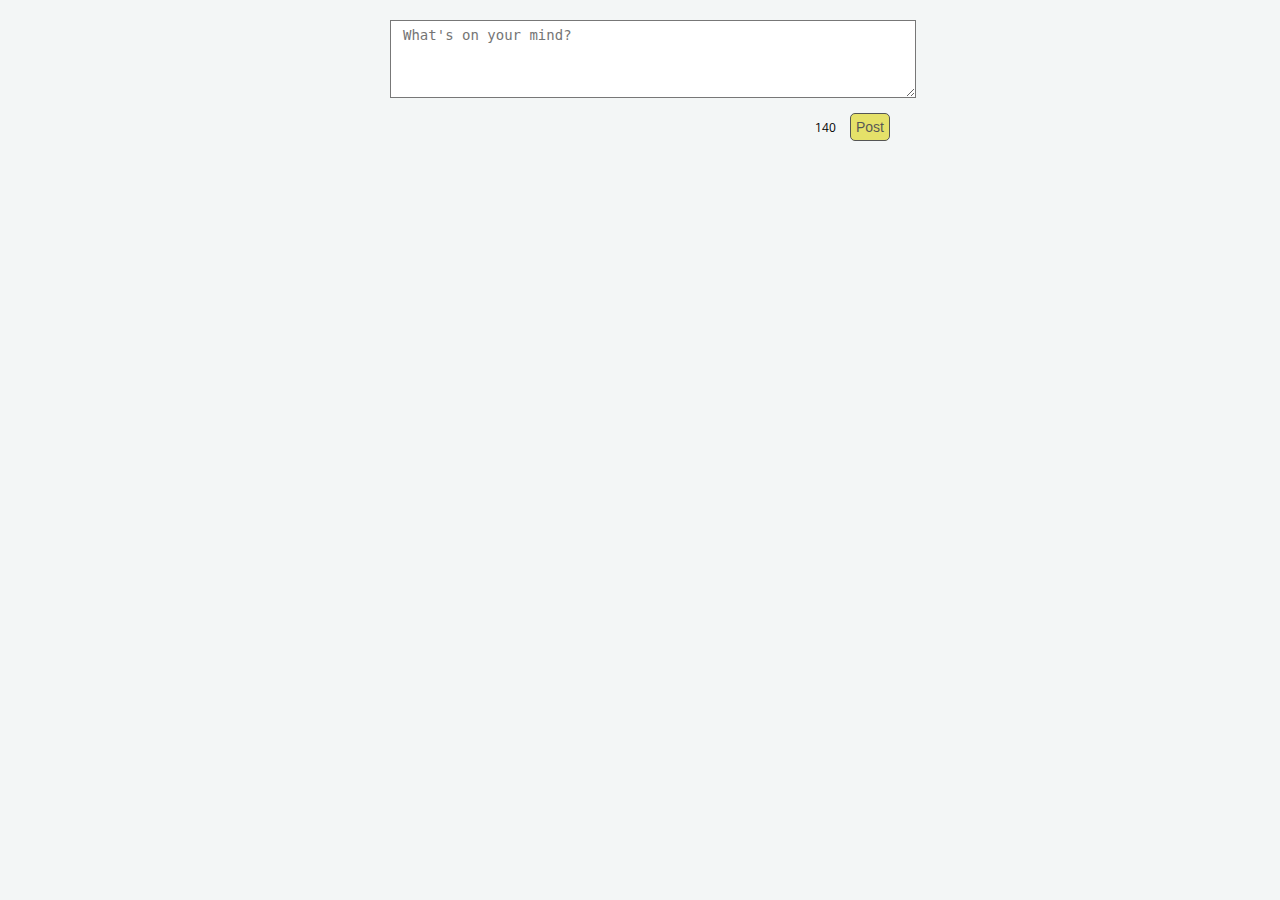
==== status-bar/index.html @ 119ddba5 "Add status bar" ====
<!doctype html>
<html lang="en">
<head>
	<meta charset = "utf-8">
	<title>Status bar using jQuery</title>
	<link href="style.css" rel="stylesheet">
</head>
<body>
	<form>
		<textarea class="statusbox" rows="4" placeholder="What's on your mind?"></textarea>	
	</form>
	<div class="btn-group">
		<p class="counter">140</p>
		<button type="button" class="btn disabled">Post</button>
	</div>
	
	<!-- empty unordered list to be filled in by jQuery -->
	<ul class="posts">
	</ul>

<script src="https://code.jquery.com/jquery-1.12.4.min.js"></script>
<script src="scripts.js"></script>
</body>
</htm1>
---- status-bar/style.css ----
/* Google font */
@import url(https://fonts.googleapis.com/css?family=Open+Sans:400,300);

body {
	background-color: #f3f6f6;
	font-family: 'Open Sans', sans-serif;
	width: 500px;
	margin: 20px auto;
}

.statusbox {
	background-color: #fff;
	border: 1px solid #777;
	font-size: 14px;
	padding: 6px 12px;
	width: 100%;
}

.btn-group {
	float: right;
}

.btn {
	background-color: #dfd71f;
	border: 1px solid;
    border-radius: 5px;
    font-size: 14px;
    margin-left: 10px;
    padding: 5px;
    margin-top: 10px;
}

.btn.disabled{
    pointer-events: none;
    cursor: not-allowed;
    filter: alpha(opacity=65);
    -webkit-box-shadow: none;
    box-shadow: none;
    opacity: .65;
}

.counter {
	font-size: 12px;
	display: inline;
}

.posts {
	clear: both;
	list-style: none;
	margin-top: 50px;
}

.posts li {
	background-color: #fff;
	border: 1px solid #777;
	font-size: 13px;
	list-style: none;
	padding: 10px;
	margin: 25px;
}
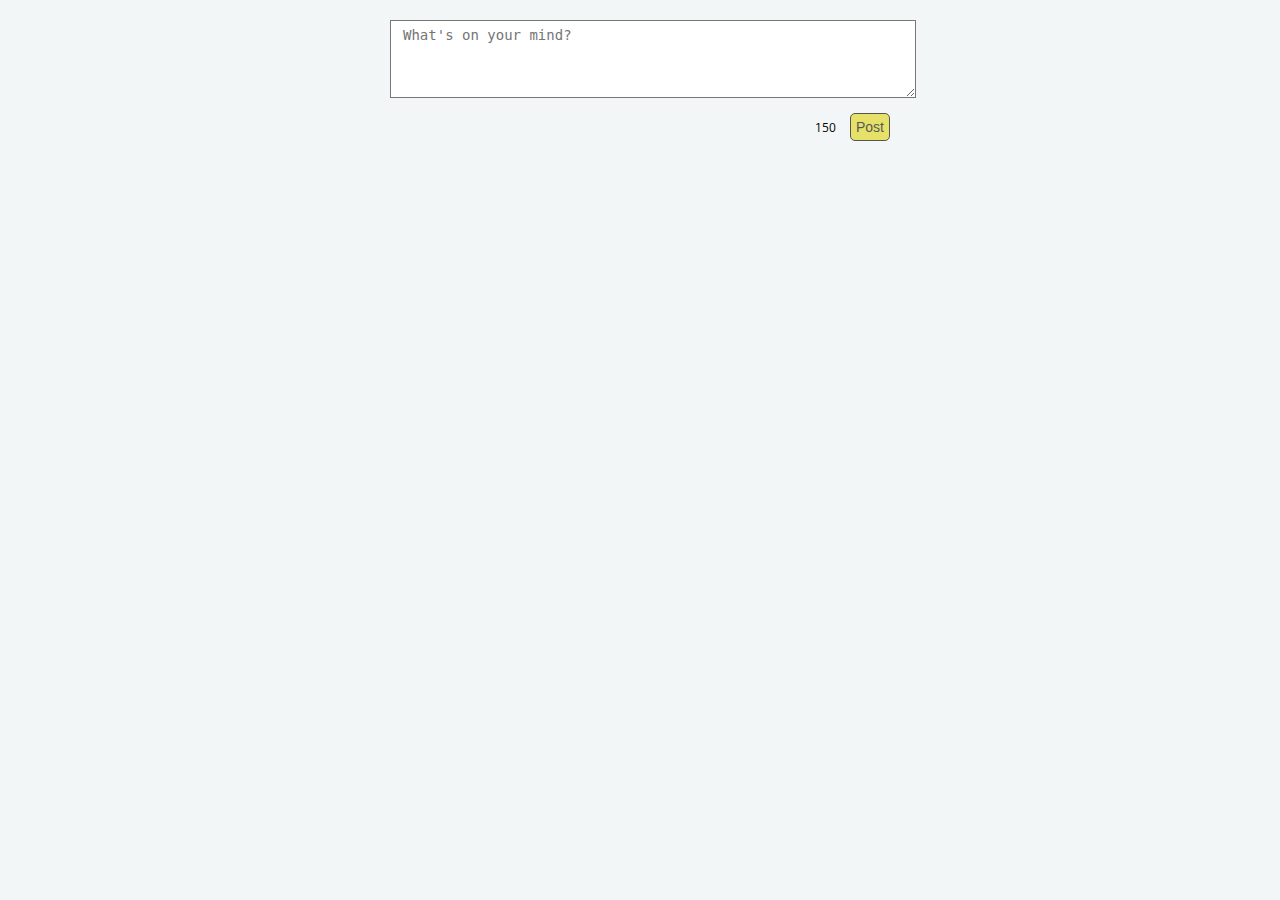
==== commit 39a32050: "Update status-bar" ====
--- a/status-bar/index.html
+++ b/status-bar/index.html
@@ -10,7 +10,7 @@
 		<textarea class="statusbox" rows="4" placeholder="What's on your mind?"></textarea>	
 	</form>
 	<div class="btn-group">
-		<p class="counter">140</p>
+		<p class="counter">150</p>
 		<button type="button" class="btn disabled">Post</button>
 	</div>
 	
